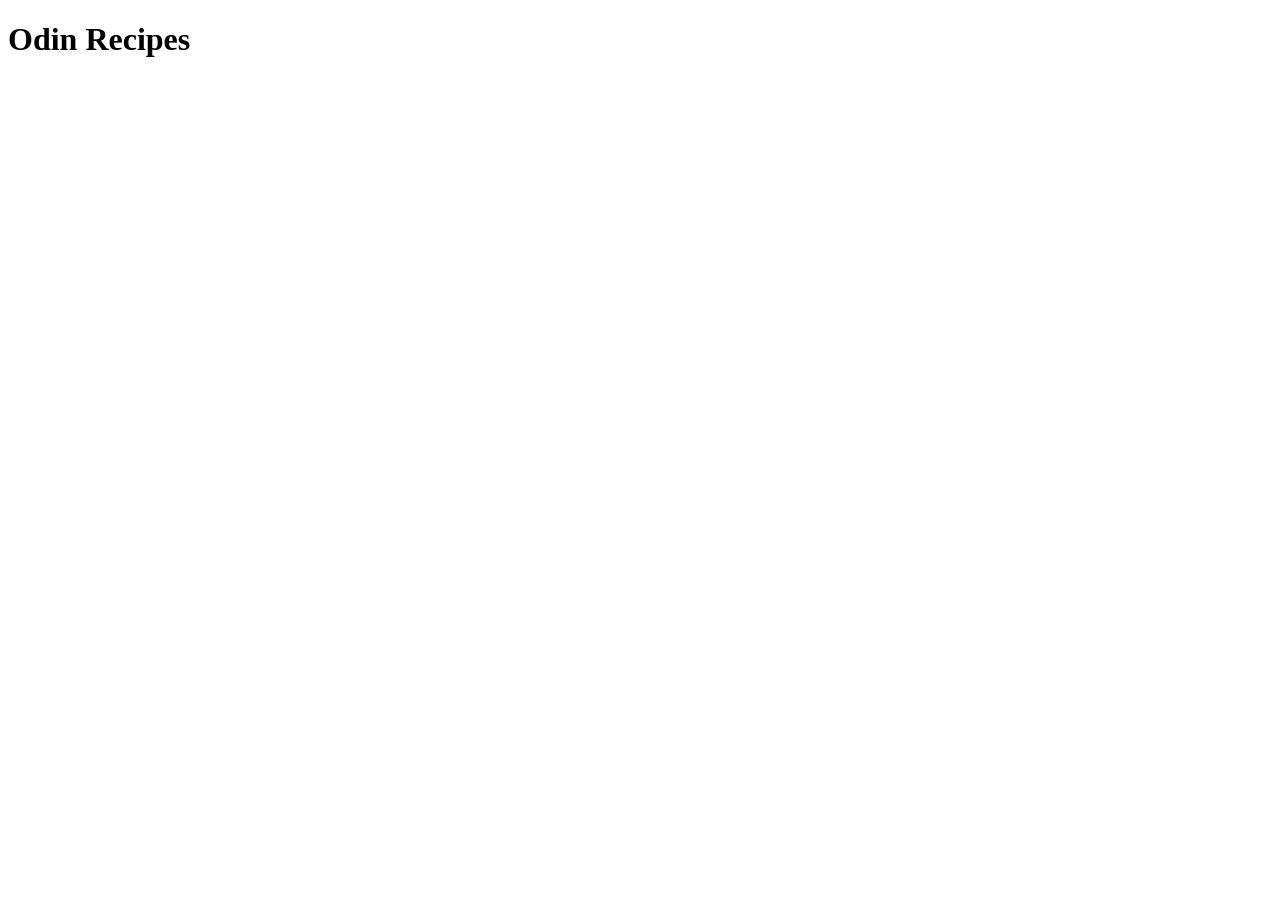
==== index.html @ 90060fbf "Added index.html To create the homepage for the website includes the boilerplatee and a heading" ====
<!DOCTYPE html>
<html lang="en">
    <head>
        <meta charset="UTF-8">
        <meta name="viewport" content="width=device-width, initial-scale=1.0">
        <title>Document</title>
    </head>
    <body>
        <h1>Odin Recipes</h1>
    </body>
</html>
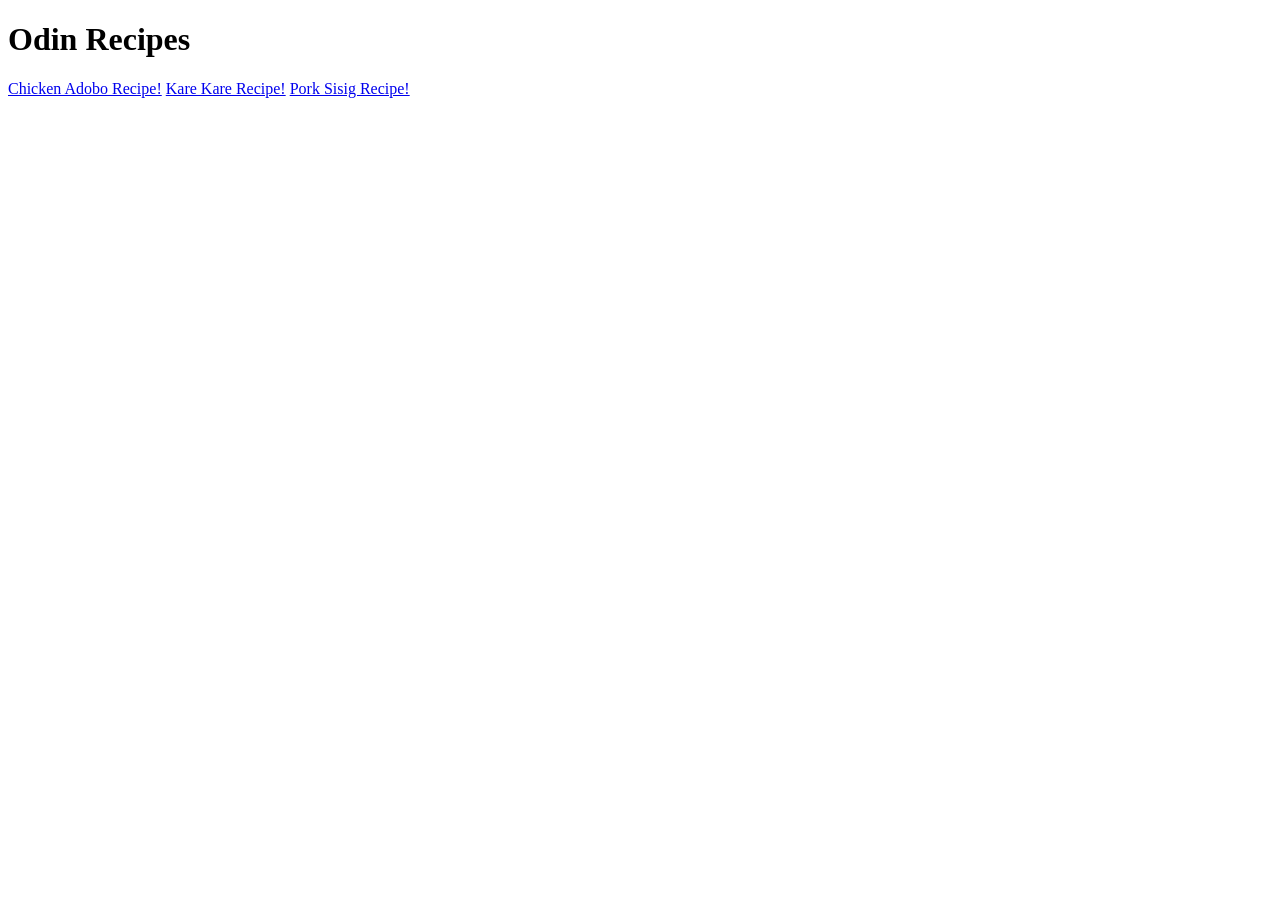
==== commit 0e1c1893: "Added links in the Pages I made it so that the homepage would lead to the recipe pages and if the us" ====
--- a/index.html
+++ b/index.html
@@ -7,5 +7,8 @@
     </head>
     <body>
         <h1>Odin Recipes</h1>
+        <a href="recipes/chicken-adobo.html">Chicken Adobo Recipe!</a>
+        <a href="recipes/kare-kare.html">Kare Kare Recipe!</a>
+        <a href="recipes/pork-sisig.html">Pork Sisig Recipe!</a>
     </body>
 </html>
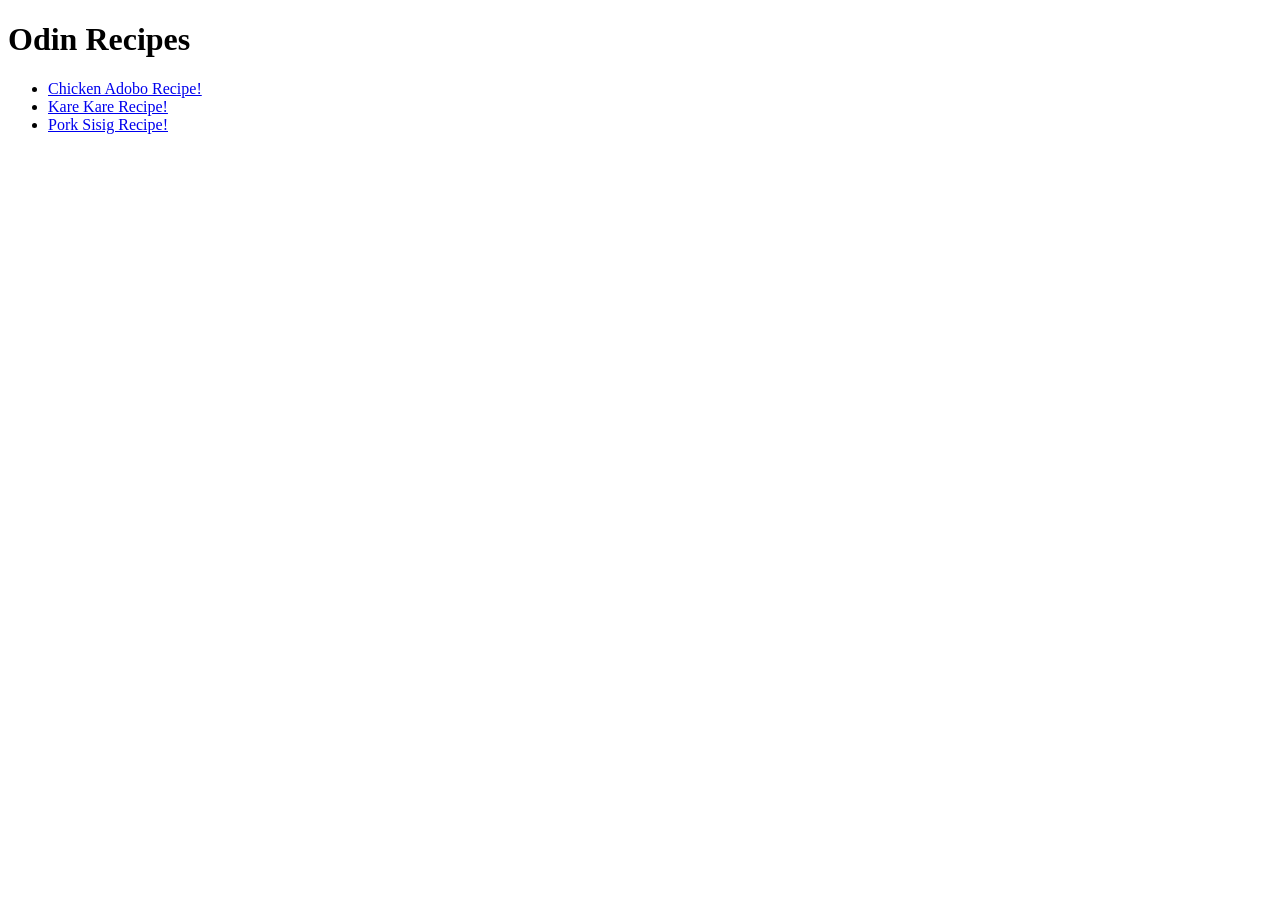
==== commit ca45164b: "Updated Details, Fixed Pork sisig image the pork sisig had the wrong file link" ====
--- a/index.html
+++ b/index.html
@@ -7,8 +7,10 @@
     </head>
     <body>
         <h1>Odin Recipes</h1>
-        <a href="recipes/chicken-adobo.html">Chicken Adobo Recipe!</a>
-        <a href="recipes/kare-kare.html">Kare Kare Recipe!</a>
-        <a href="recipes/pork-sisig.html">Pork Sisig Recipe!</a>
+        <ul>
+            <li><a href="recipes/chicken-adobo.html">Chicken Adobo Recipe!</a></li>
+            <li><a href="recipes/kare-kare.html">Kare Kare Recipe!</a></li>
+            <li><a href="recipes/pork-sisig.html">Pork Sisig Recipe!</a></li>
+        </ul>
     </body>
 </html>
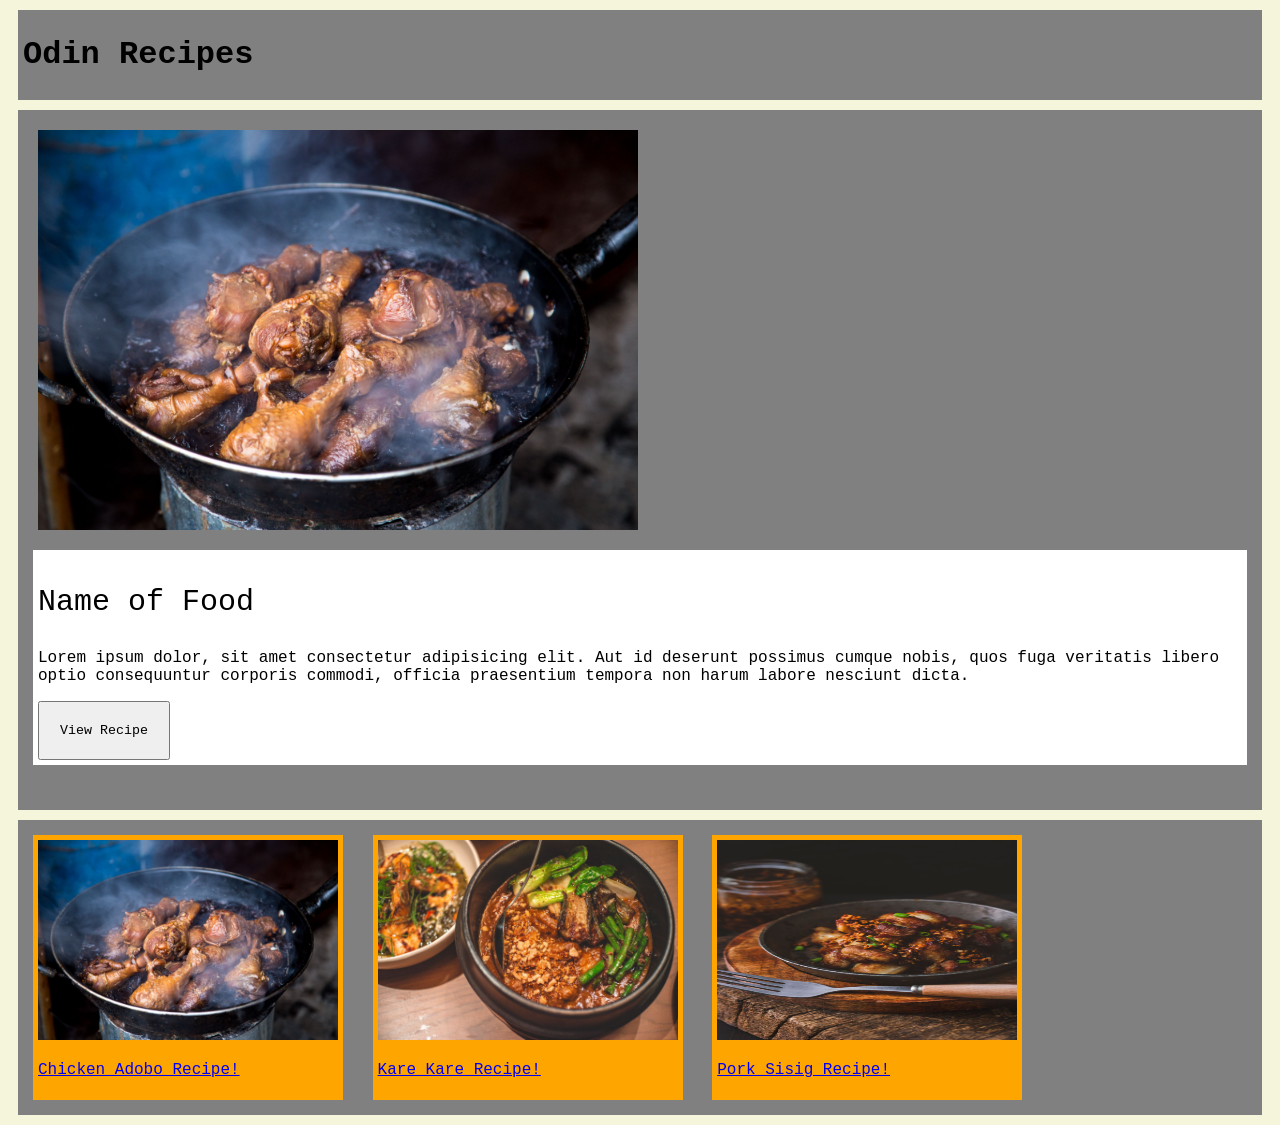
==== commit 17821fce: "Updated index.html with CSS used what i learned from the CSS Foundations!  learned how to use positi" ====
--- a/index.html
+++ b/index.html
@@ -3,14 +3,47 @@
     <head>
         <meta charset="UTF-8">
         <meta name="viewport" content="width=device-width, initial-scale=1.0">
-        <title>Document</title>
+        <title>Odin Recipes</title>
+        <link rel="stylesheet" href="style.css">
     </head>
     <body>
-        <h1>Odin Recipes</h1>
-        <ul>
-            <li><a href="recipes/chicken-adobo.html">Chicken Adobo Recipe!</a></li>
-            <li><a href="recipes/kare-kare.html">Kare Kare Recipe!</a></li>
-            <li><a href="recipes/pork-sisig.html">Pork Sisig Recipe!</a></li>
-        </ul>
+        <div class="navbar">
+            <h1>Odin Recipes</h1>
+        </div>
+        
+        <div class="hero-section">
+            <div class="main-pic">
+                <img src="images/chicken-adobo.jpg" alt="" class="food-pic">
+            </div>
+                
+            <div class="main-content">
+                <p class="food-name">Name of Food</p>
+                <p class="food-content">Lorem ipsum dolor, sit amet consectetur adipisicing elit. Aut id deserunt possimus cumque nobis, quos fuga veritatis libero optio consequuntur corporis commodi, officia praesentium tempora non harum labore nesciunt dicta.</p>
+                <button class="but" href=>View Recipe</button>
+            </div>
+        </div>
+
+
+        <div class="catalog">
+            <div class="card">
+                <img src="images/chicken-adobo.jpg" alt="" class="food-pic">
+                <p class="food-name">
+                    <a href="recipes/chicken-adobo.html">Chicken Adobo Recipe!</a>
+                </p>
+            </div>
+            <div class="card">
+                <img src="images/kare-kare.jpg" alt="" class="food-pic">
+                <p class="food-name">
+                    <a href="recipes/kare-kare.html">Kare Kare Recipe!</a>
+                </p>
+            </div>
+            <div class="card">
+                <img src="images/pork-sisig.jpg" alt="" class="food-pic">
+                <p class="food-name">
+                    <a href="recipes/pork-sisig.html">Pork Sisig Recipe!</a>
+                </p>
+            </div>
+        </div>
+
     </body>
 </html>
--- a/style.css
+++ b/style.css
@@ -0,0 +1,71 @@
+*{
+    box-sizing: border-box;
+}
+
+body{
+    background-color: beige;
+    font-family: 'Courier New', monospace;
+}
+
+div{
+    padding: 5px;
+    margin: 10px;
+
+}
+
+.navbar{
+    background-color: gray;
+}
+.hero-section{
+    background-color: gray;
+    height: 700px;
+}
+
+.main-pic{
+}
+
+.main-pic .food-pic{
+    width: 600px;
+    height: auto;
+
+}
+
+.main-content{
+    background-color: white;
+    width: auto;
+    height: auto;
+}
+
+.main-content .food-name{
+    font-size: 30px;
+}
+
+
+.but{
+    font-family: inherit;
+    padding: 20px;
+}
+
+.catalog{
+    background-color: gray;
+}
+
+.card{
+    background-color: orange;;
+    display: inline-block;
+}
+
+.card .food-pic{
+    height: 200px;
+    width: 300px;
+}
+
+
+
+.food-name{
+
+}
+
+.food-content{
+
+}
